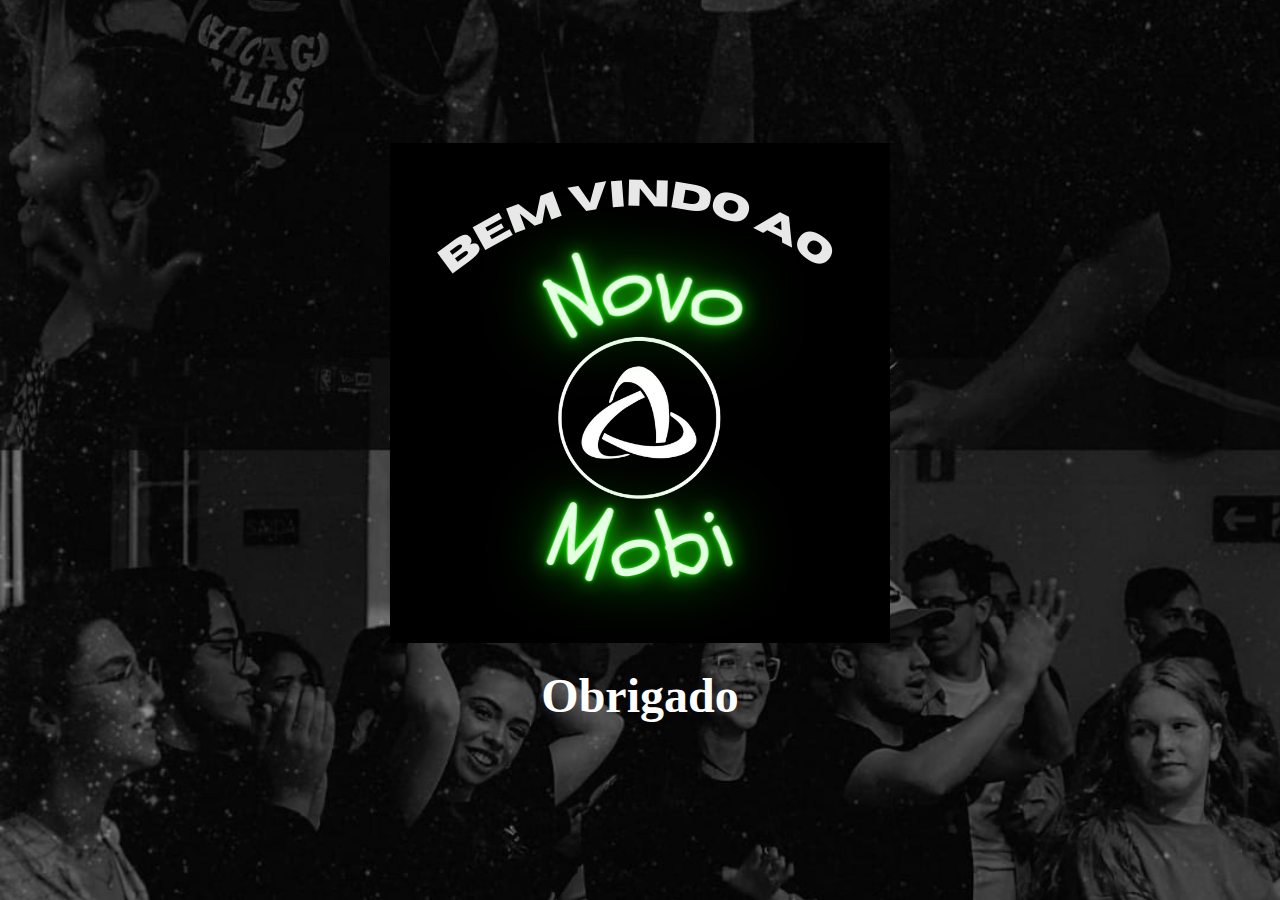
==== obrigado.html @ b8ed094b "first commit" ====
<!DOCTYPE html>
<html lang="en">
  <head>
    <meta charset="UTF-8" />
    <meta http-equiv="X-UA-Compatible" content="IE=edge" />
    <meta name="viewport" content="width=device-width, initial-scale=1.0" />
    <title>Obrigado</title>
    <link rel="stylesheet" href="style.css" />
  </head>
  <body>
    <h2>Obrigado</h2>
  </body>
</html>
---- style.css ----
* {
  margin: 0;
  padding: 0;
  box-sizing: border-box;
}

body {
  background-image: url(img/background.jpeg);
  background-size: cover;
  background-repeat: no-repeat;
  background-position: center;
  min-height: 100vh;
  display: flex;
  align-items: center;
  justify-content: center;
  flex-direction: column;
  font-family: 'Schoolbell', cursive, 'Abril Fatface', cursive;
  padding-right: 1rem;
  padding-left: 1rem;
}

h1,
h2 {
  font-size: 3rem;
  color: #fff;
  margin-bottom: 2rem;
  text-align: center;
  line-height: 1.2;
}

h1::before {
  content: "MOBI";
  font-family: 'Abril Fatface', cursive;
  color: rgb(9, 248, 21);
  font-size: 89px;
  display: block;
}

h2::before {
  content: url(img/Novo.png);
  font-family: 'Abril Fatface', cursive;
  color: rgb(9, 248, 21);
  font-size: 89px;
  display: block;
}

.form {
  width: 100%;
  max-width: 32rem;
  font-size: 1.125rem;
}

.form label,
.form input,
.form textarea,
.form button {
  display: block;
  width: 100%;
}

.form label {
  color: rgb(9, 248, 21);
  font-size: 28px; 
  font-family: 'Schoolbell', cursive;
  line-height: 1;
  margin-bottom: 0.5rem;
}

.form input,
.form textarea {
  font: inherit;
  padding: 0.8rem;
  margin-bottom: 1rem;
  border: 1px solid transparent;
  border-radius: 8px;
  transition: border-color, box-shadow 0.2s;
}

.form textarea {
  min-height: 13rem;
  resize: vertical;
}

.form input:hover,
.form input:focus,
.form textarea:hover,
.form textarea:focus {
  outline: none;
  border-color: rgb(9, 248, 21);
  box-shadow: 0 0 0 3pxrgb(9, 248, 21);
}

.form button {
  display: block;
  padding: 1rem;
  margin-top: 2rem;
  background: rgb(9, 248, 21);
  color: #fff;
  font: inherit;
  text-transform: uppercase;
  border: none;
  border-radius: 8px;
  cursor: pointer;
  transition: 0.2s;
}

.form button:hover,
.form button:focus {
  outline: none;
  background: rgb(9, 248, 21);
}
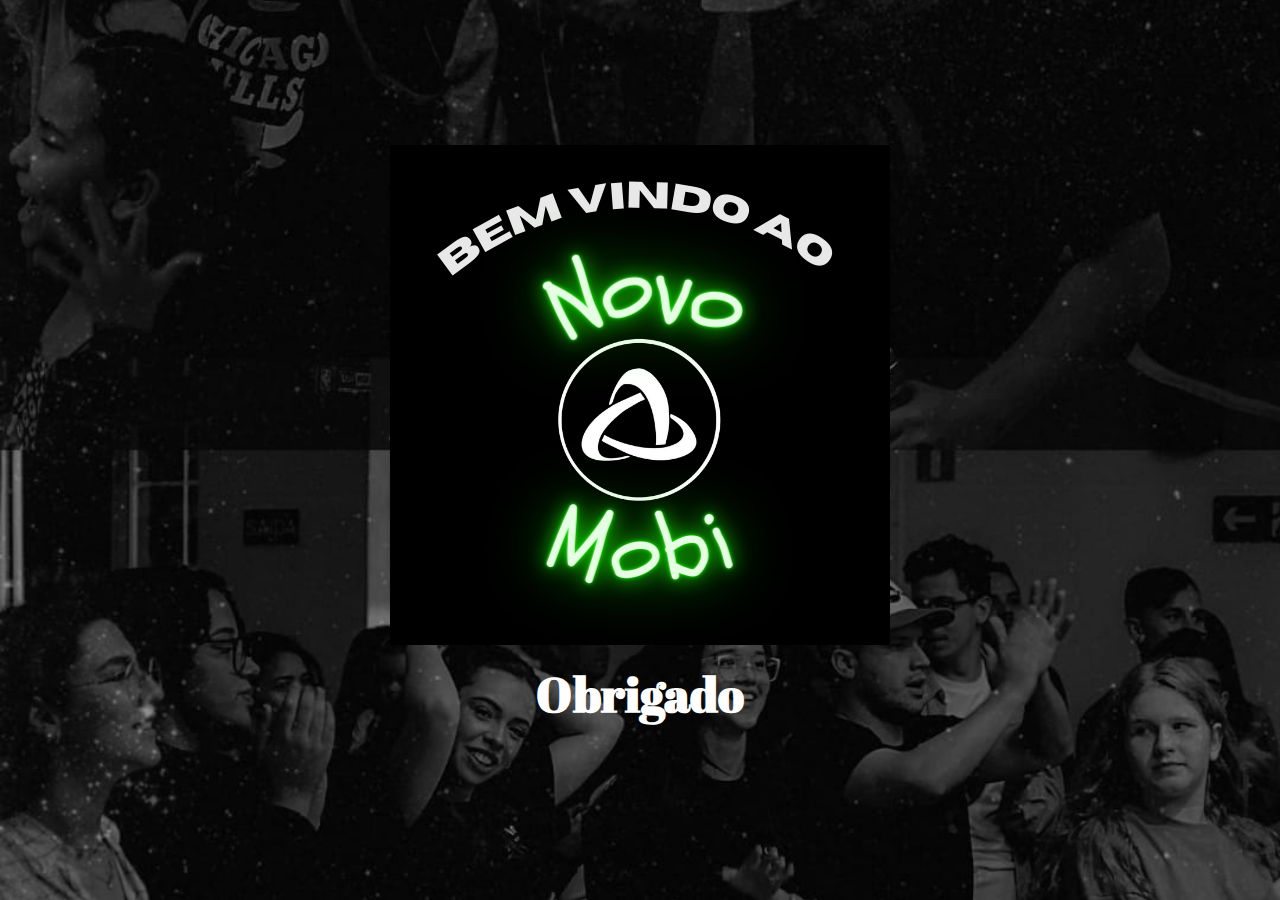
==== commit 04110023: "ajuste html" ====
--- a/obrigado.html
+++ b/obrigado.html
@@ -4,10 +4,13 @@
     <meta charset="UTF-8" />
     <meta http-equiv="X-UA-Compatible" content="IE=edge" />
     <meta name="viewport" content="width=device-width, initial-scale=1.0" />
-    <title>Obrigado</title>
+    <title>Formulário de Contato</title>
     <link rel="stylesheet" href="style.css" />
+    <link rel="preconnect" href="https://fonts.googleapis.com">
+  <link rel="preconnect" href="https://fonts.gstatic.com" crossorigin>
+  <link href="https://fonts.googleapis.com/css2?family=Abril+Fatface&family=Schoolbell&display=swap" rel="stylesheet">
   </head>
   <body>
-    <h2>Obrigado</h2>
+    <h2>Obrigado</h2> 
   </body>
 </html>
